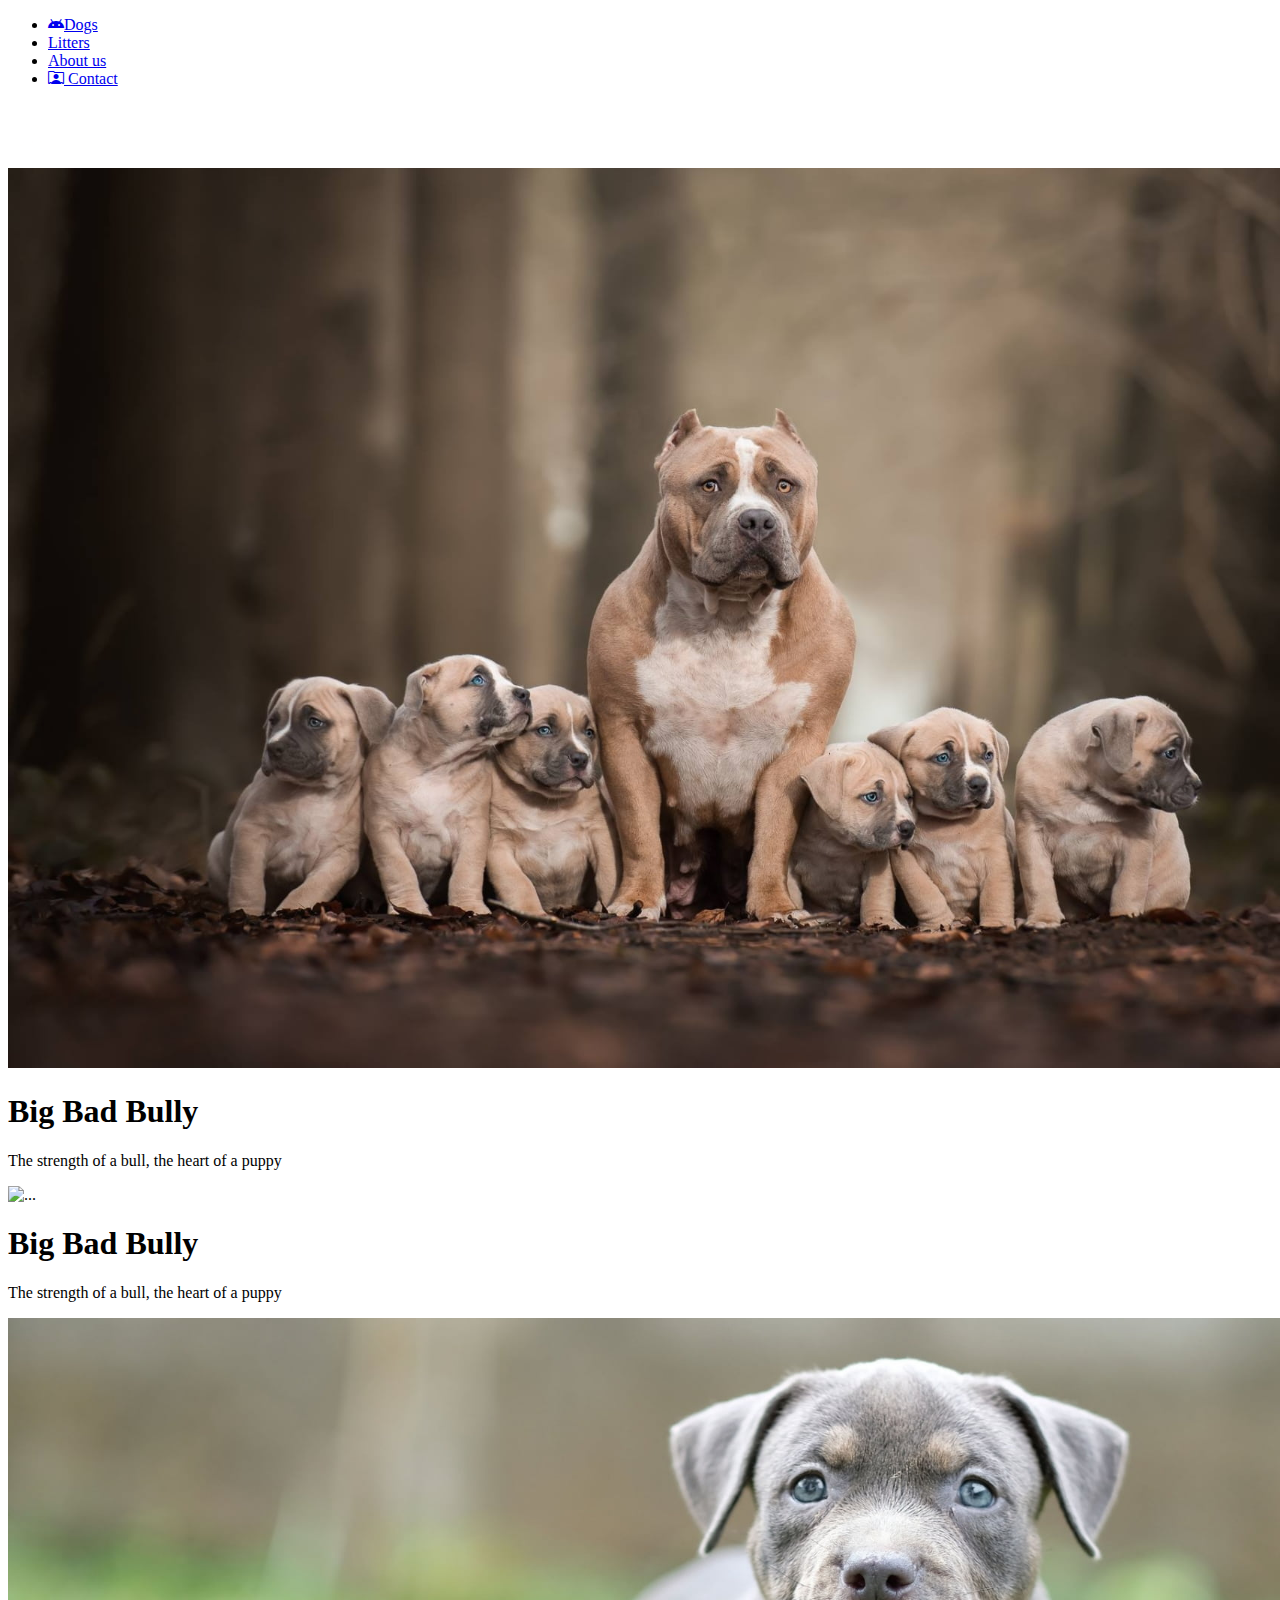
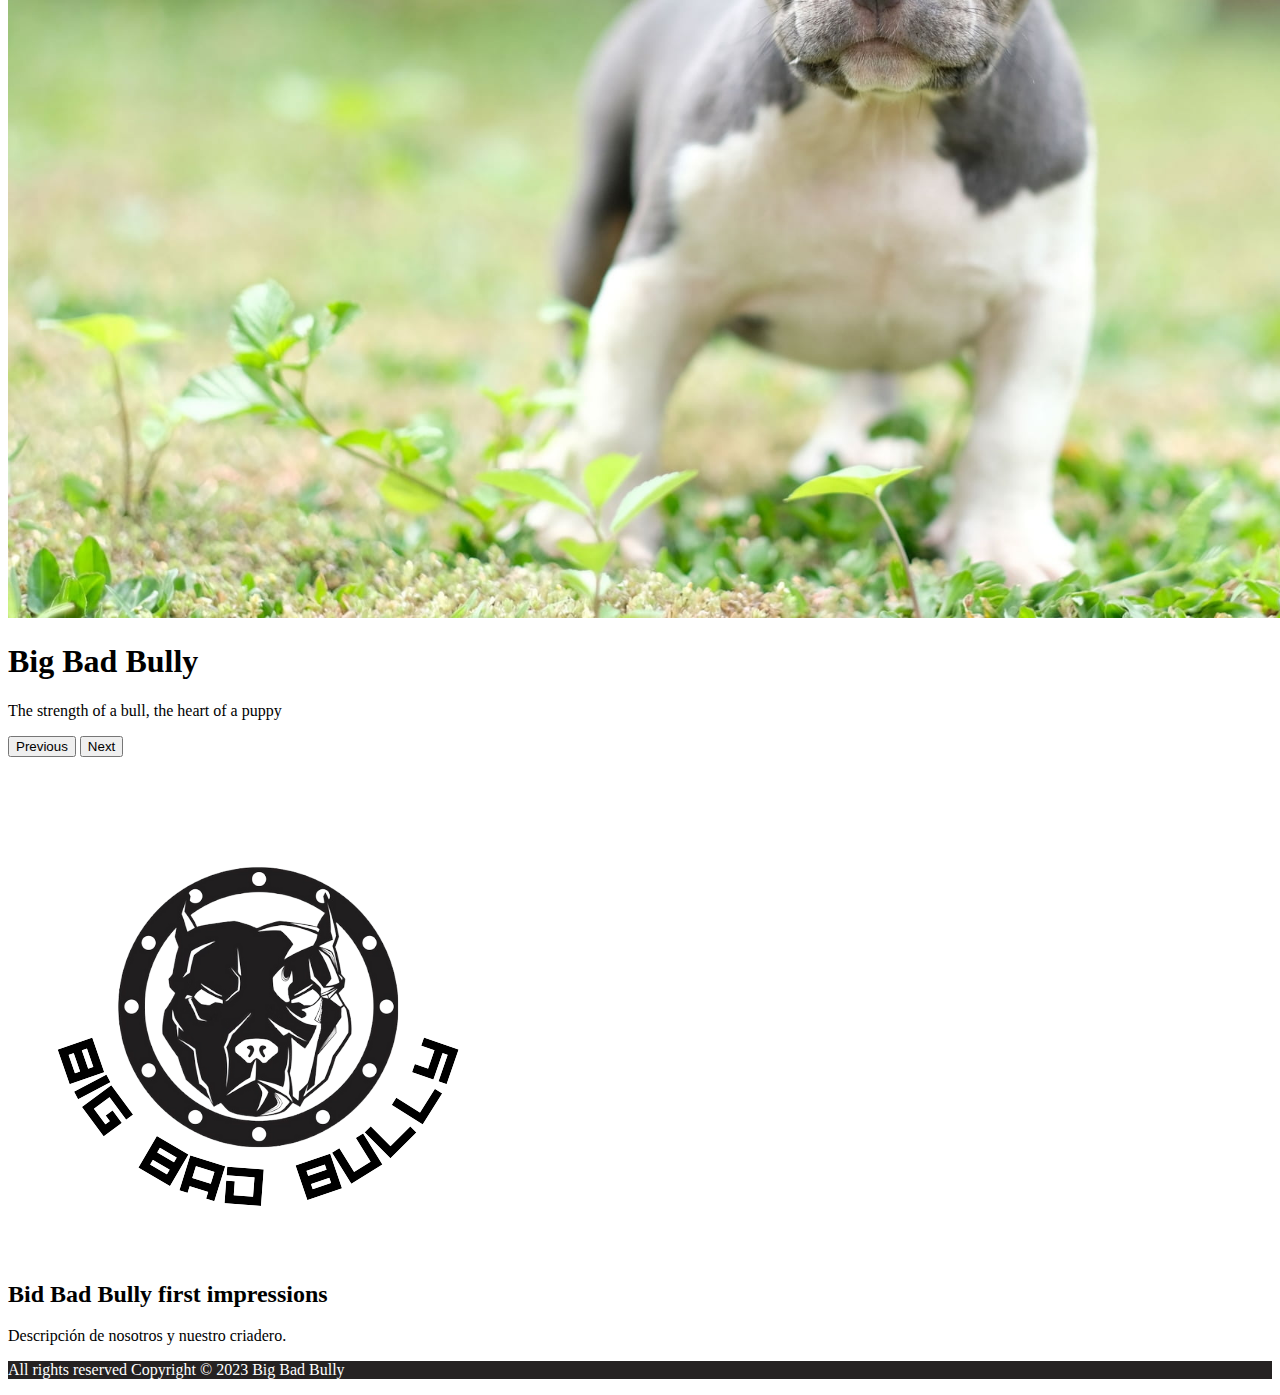
==== index.html @ e58398ff "first commit bigbadbully" ====
<!DOCTYPE html>
<html lang="en">

<head>
  <meta charset="utf-8">
  <meta name="viewport" content="width=device-width, initial-scale=1">
  <title>Big Bad Bully</title>
  <link rel="icon" href="img/favicon/favicon-16x16.png">
  <link href="https://cdn.jsdelivr.net/npm/bootstrap@5.3.0-alpha3/dist/css/bootstrap.min.css" rel="stylesheet"
    integrity="sha384-KK94CHFLLe+nY2dmCWGMq91rCGa5gtU4mk92HdvYe+M/SXH301p5ILy+dN9+nJOZ" crossorigin="anonymous">
  <link rel="stylesheet" href="https://cdn.jsdelivr.net/npm/bootstrap-icons@1.10.5/font/bootstrap-icons.css">
  <link rel="stylesheet" href="css/styles.css">
</head>

<body>
  <header>
    <nav class="navbar bg-dark navbar-expand-lg fixed-top" data-bs-theme="dark">
      <div class="collapse navbar-collapse" id="navbarText">
        <ul class="navbar-nav me-auto mb-2 mb-lg-0">
            <li class="nav-item">
                <a class="nav-link" aria-current="page" href="perros.html"><i
                        class="bi bi-android"></i>Dogs</a>
            </li>
            <li class="nav-item">
                <a class="nav-link" href="litters.html">Litters</a>
            </li>
            <li class="nav-item">
                <a class="nav-link" href="aboutus.html">About us</a>
            </li>
            <li class="nav-item">
                <a class="nav-link" href="contact.html"><i class="bi bi-person-rolodex"></i> Contact</a>
            </li>
        </ul>
        <span class="navbar-text">
            <img src="img/logo/logoblanco.png" class="logo-bbb" alt=""
                style="max-width: 60px; max-height: 60px;">
        </span>
    </div>
    </nav>
    <div id="carouselDogsMain" class="carousel slide carousel-fade mt-5">
      <div class="carousel-inner">
        <div class="carousel-item active">
          <img src="img/peakpx.jpg" class="d-block w-100" alt="" style="max-height:900px">
          <div class="carousel-caption d-none d-md-block">
            <h1>Big Bad Bully</h1>
            <p>The strength of a bull, the heart of a puppy</p>
          </div>
        </div>
        <div class="carousel-item">
          <img src="img/merle de verdad.jpg" class="d-block w-100" alt="..." style="max-height:900px">
          <div class="carousel-caption d-none d-md-block">
            <h1>Big Bad Bully</h1>
            <p>The strength of a bull, the heart of a puppy</p>
          </div>
        </div>
        <div class="carousel-item">
          <img src="img/peakpx (3).jpg" class="d-block w-100" alt="..." style="max-height:900px">
          <div class="carousel-caption d-none d-md-block">
            <h1>Big Bad Bully</h1>
            <p>The strength of a bull, the heart of a puppy</p>
          </div>
        </div>
      </div>
      <button class="carousel-control-prev" type="button" data-bs-target="#carouselDogsMain" data-bs-slide="prev">
        <span class="carousel-control-prev-icon" aria-hidden="true"></span>
        <span class="visually-hidden">Previous</span>
      </button>
      <button class="carousel-control-next" type="button" data-bs-target="#carouselDogsMain" data-bs-slide="next">
        <span class="carousel-control-next-icon" aria-hidden="true"></span>
        <span class="visually-hidden">Next</span>
      </button>
    </div>
  </header>
  <main>
    <section class="nosotros">
      <div class="d-flex align-items-center">
        <div class="flex-shrink-0">
          <img src="img/logo/Logo_para_estudio_de_tatuaje_minimalista_circular_en_tonos_gris_y_blanco.-removebg-preview.png" class="img-fluid" alt="...">
        </div>
        <div class="flex-grow-1 ms-3">
          <h2>Bid Bad Bully first impressions</h2>
          <p>Descripción de nosotros y nuestro criadero.</p>
        </div>
      </div> 
    </section>
  </main>
  <footer>
    <p>All rights reserved Copyright &copy; 2023 Big Bad Bully</p>
  </footer>
  <script src="https://cdn.jsdelivr.net/npm/bootstrap@5.3.0-alpha3/dist/js/bootstrap.bundle.min.js"
    integrity="sha384-ENjdO4Dr2bkBIFxQpeoTz1HIcje39Wm4jDKdf19U8gI4ddQ3GYNS7NTKfAdVQSZe"
    crossorigin="anonymous"></script>
  <script src="https://cdn.jsdelivr.net/npm/@popperjs/core@2.11.7/dist/umd/popper.min.js"
    integrity="sha384-zYPOMqeu1DAVkHiLqWBUTcbYfZ8osu1Nd6Z89ify25QV9guujx43ITvfi12/QExE"
    crossorigin="anonymous"></script>
  <script src="https://cdn.jsdelivr.net/npm/bootstrap@5.3.0-alpha3/dist/js/bootstrap.min.js"
    integrity="sha384-Y4oOpwW3duJdCWv5ly8SCFYWqFDsfob/3GkgExXKV4idmbt98QcxXYs9UoXAB7BZ"
    crossorigin="anonymous"></script>
  <script src="app.js"></script>
</body>

</html>
---- css/styles.css ----
.mt-100px {
    margin-top: 100px;
}

footer{
    background-color: #252222;
    color: white;
}
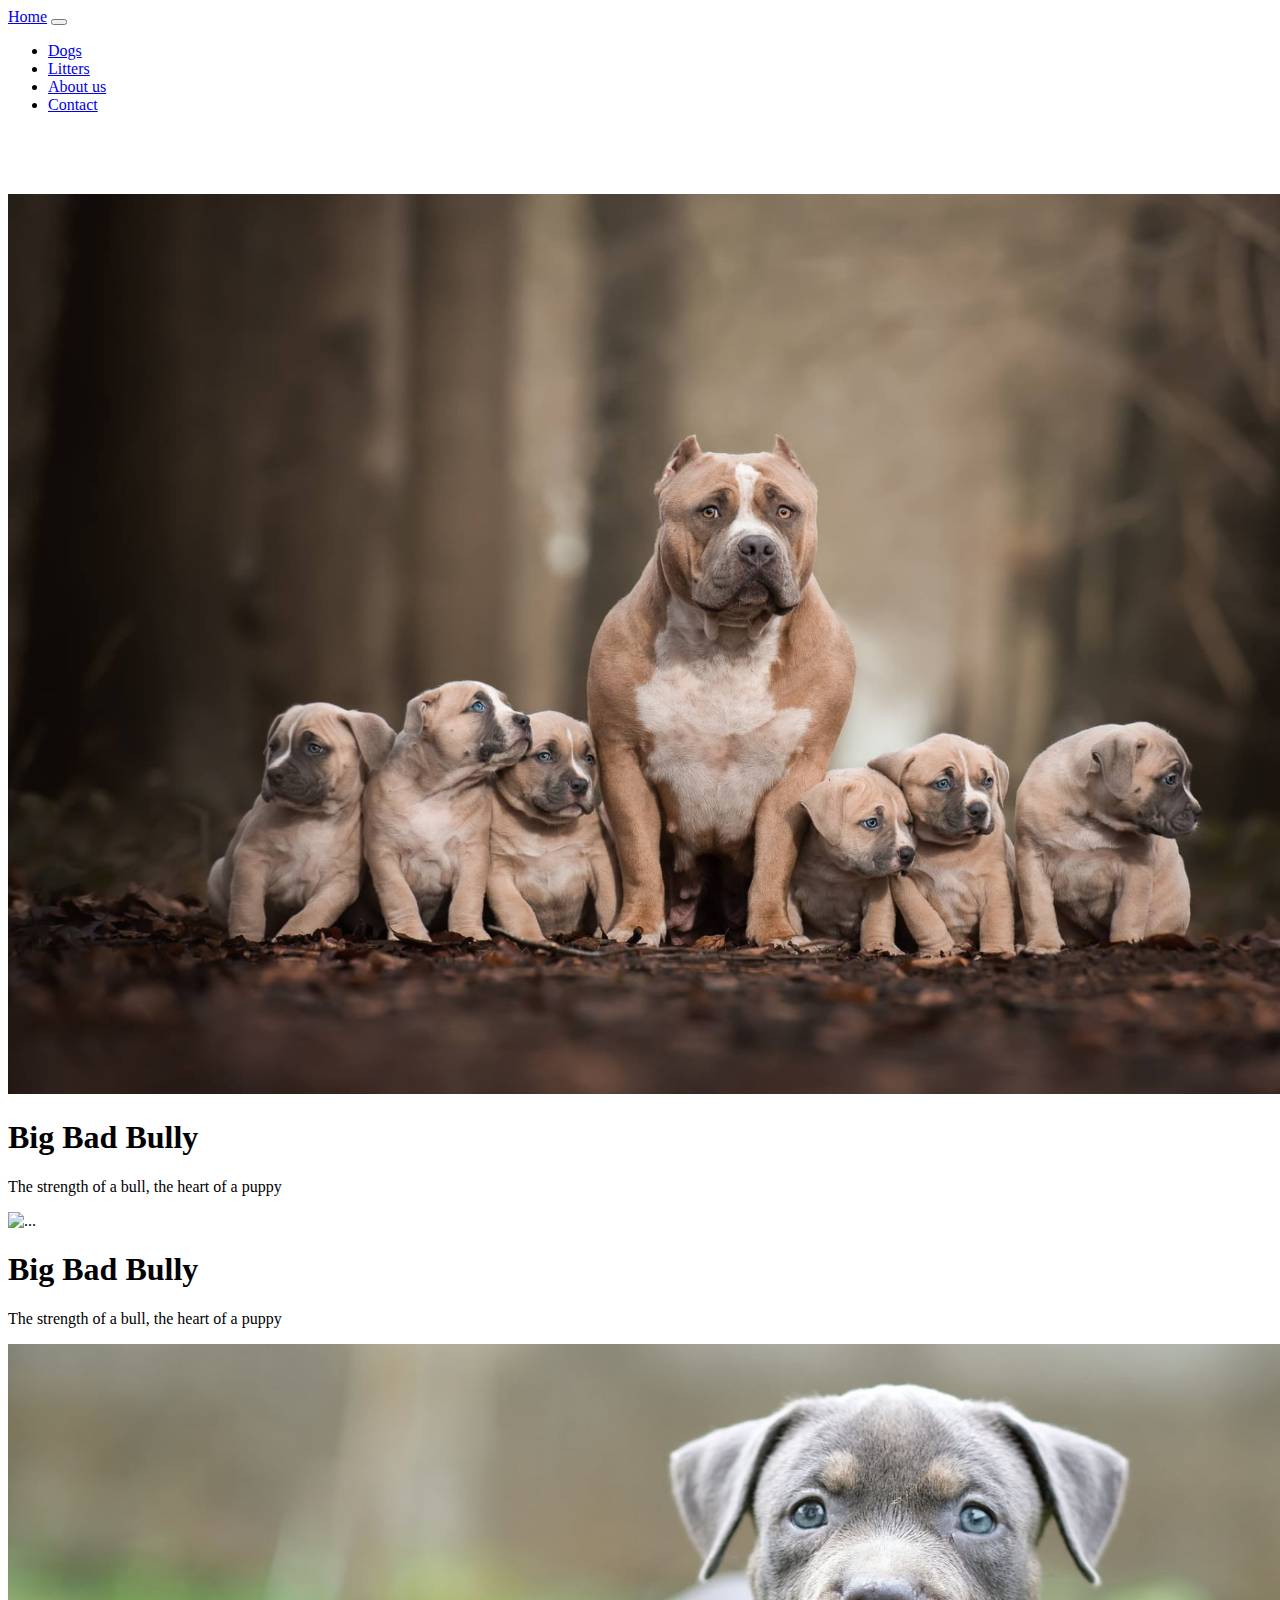
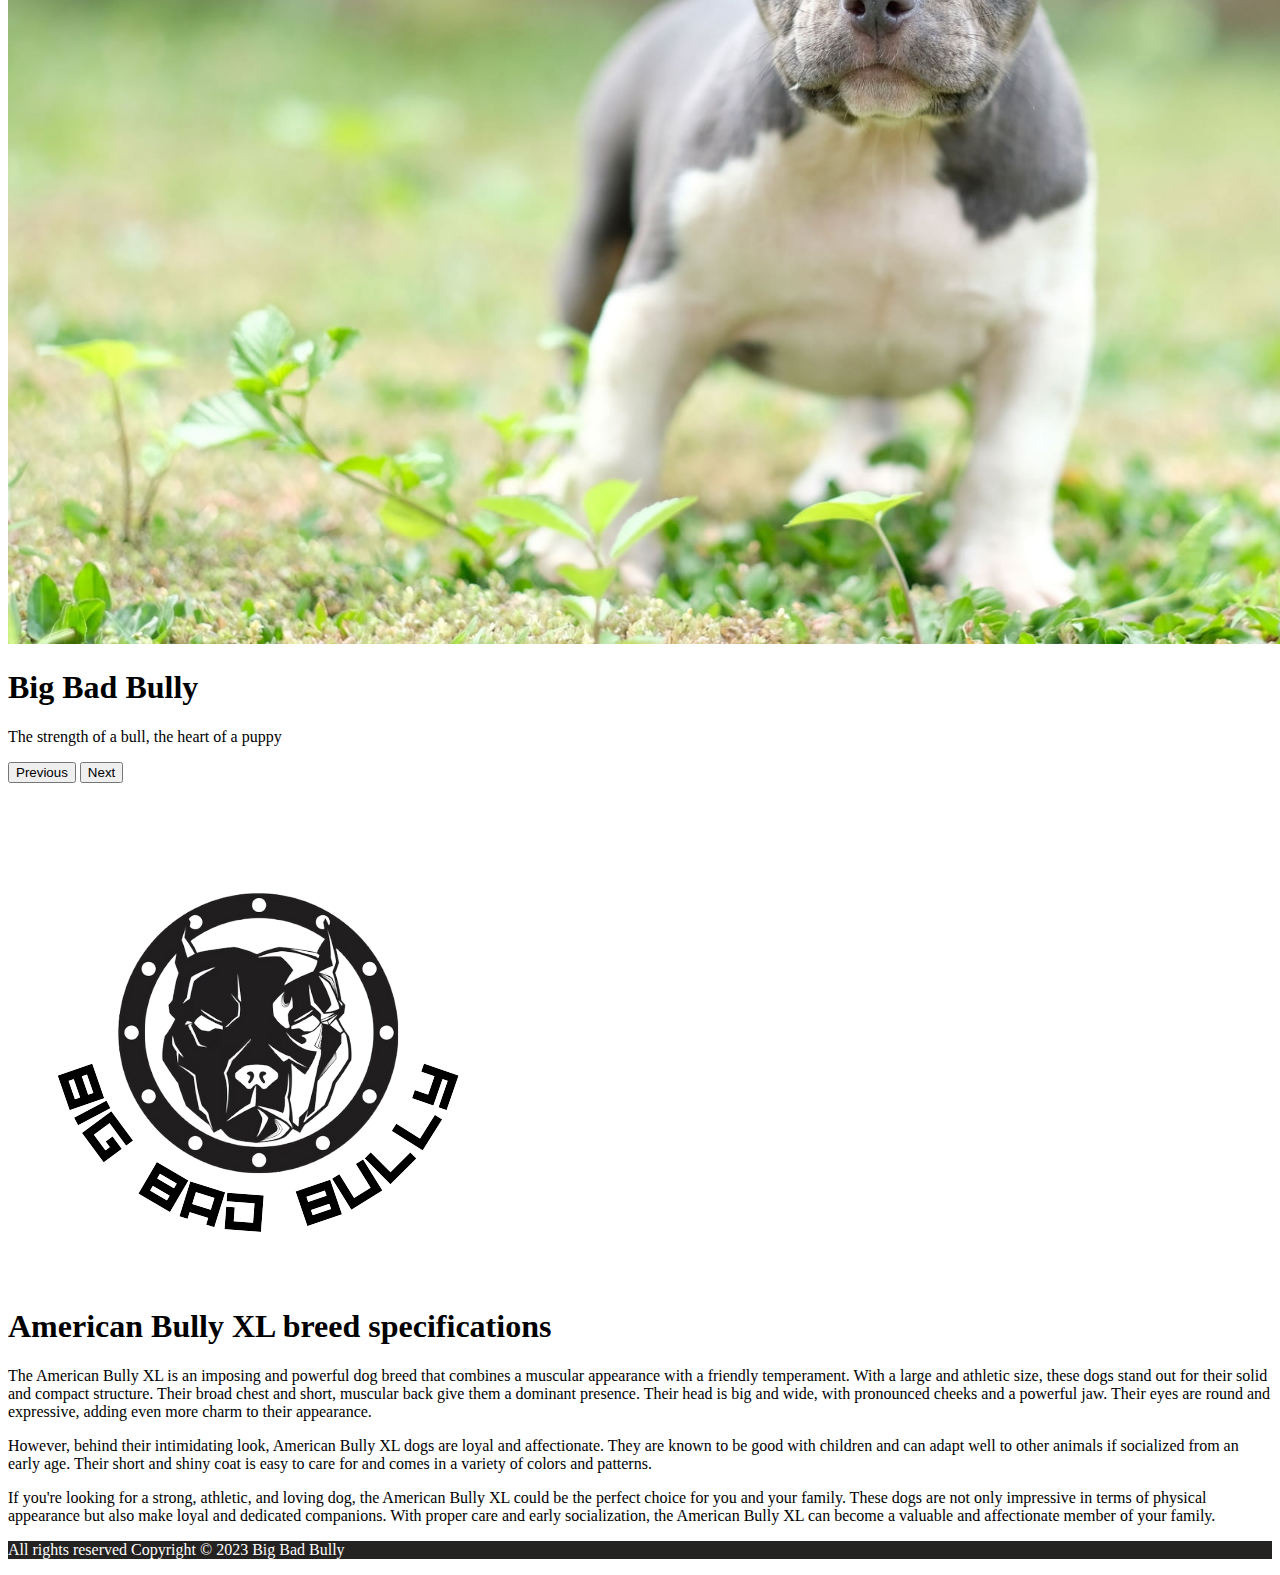
==== commit f9592717: "Actual Commit" ====
--- a/index.html
+++ b/index.html
@@ -15,27 +15,32 @@
 <body>
   <header>
     <nav class="navbar bg-dark navbar-expand-lg fixed-top" data-bs-theme="dark">
-      <div class="collapse navbar-collapse" id="navbarText">
-        <ul class="navbar-nav me-auto mb-2 mb-lg-0">
+      <div class="container-fluid">
+        <a class="navbar-brand" href="index.html">Home</a>
+        <button class="navbar-toggler" type="button" data-bs-toggle="collapse" data-bs-target="#navbarText"
+          aria-controls="navbarText" aria-expanded="false" aria-label="Toggle navigation">
+          <span class="navbar-toggler-icon"></span>
+        </button>
+        <div class="collapse navbar-collapse" id="navbarText">
+          <ul class="navbar-nav me-auto mb-2 mb-lg-0">
             <li class="nav-item">
-                <a class="nav-link" aria-current="page" href="perros.html"><i
-                        class="bi bi-android"></i>Dogs</a>
+              <a class="nav-link" aria-current="page" href="dogs.html">Dogs</a>
             </li>
             <li class="nav-item">
-                <a class="nav-link" href="litters.html">Litters</a>
+              <a class="nav-link" href="litters.html">Litters</a>
             </li>
             <li class="nav-item">
-                <a class="nav-link" href="aboutus.html">About us</a>
+              <a class="nav-link" href="aboutus.html">About us</a>
             </li>
             <li class="nav-item">
-                <a class="nav-link" href="contact.html"><i class="bi bi-person-rolodex"></i> Contact</a>
+              <a class="nav-link" href="contact.html">Contact</a>
             </li>
-        </ul>
-        <span class="navbar-text">
-            <img src="img/logo/logoblanco.png" class="logo-bbb" alt=""
-                style="max-width: 60px; max-height: 60px;">
-        </span>
-    </div>
+          </ul>
+          <span class="navbar-text">
+            <img src="img/logo/logoblanco.png" class="logo-bbb" alt="" style="max-width: 60px; max-height: 60px;">
+          </span>
+        </div>
+      </div>
     </nav>
     <div id="carouselDogsMain" class="carousel slide carousel-fade mt-5">
       <div class="carousel-inner">
@@ -75,13 +80,28 @@
     <section class="nosotros">
       <div class="d-flex align-items-center">
         <div class="flex-shrink-0">
-          <img src="img/logo/Logo_para_estudio_de_tatuaje_minimalista_circular_en_tonos_gris_y_blanco.-removebg-preview.png" class="img-fluid" alt="...">
+          <img
+            src="img/logo/Logo_para_estudio_de_tatuaje_minimalista_circular_en_tonos_gris_y_blanco.-removebg-preview.png"
+            class="img-fluid" alt="...">
         </div>
-        <div class="flex-grow-1 ms-3">
-          <h2>Bid Bad Bully first impressions</h2>
-          <p>Descripción de nosotros y nuestro criadero.</p>
+        <div class="flex-grow-1 ms-3" id="specifications-text">
+          <h1>American Bully XL breed specifications</h1>
+          <p>The American Bully XL is an imposing and powerful dog breed that combines a muscular appearance with a
+            friendly temperament. With a large and athletic size, these dogs stand out for their solid and compact
+            structure. Their broad chest and short, muscular back give them a dominant presence. Their head is big and
+            wide, with pronounced cheeks and a powerful jaw. Their eyes are round and expressive, adding even more charm
+            to their appearance.</p>
+
+          <p>However, behind their intimidating look, American Bully XL dogs are loyal and affectionate. They are known
+            to be good with children and can adapt well to other animals if socialized from an early age. Their short
+            and shiny coat is easy to care for and comes in a variety of colors and patterns.</p>
+
+          <p>If you're looking for a strong, athletic, and loving dog, the American Bully XL could be the perfect choice
+            for you and your family. These dogs are not only impressive in terms of physical appearance but also make
+            loyal and dedicated companions. With proper care and early socialization, the American Bully XL can become a
+            valuable and affectionate member of your family.</p>
         </div>
-      </div> 
+      </div>
     </section>
   </main>
   <footer>
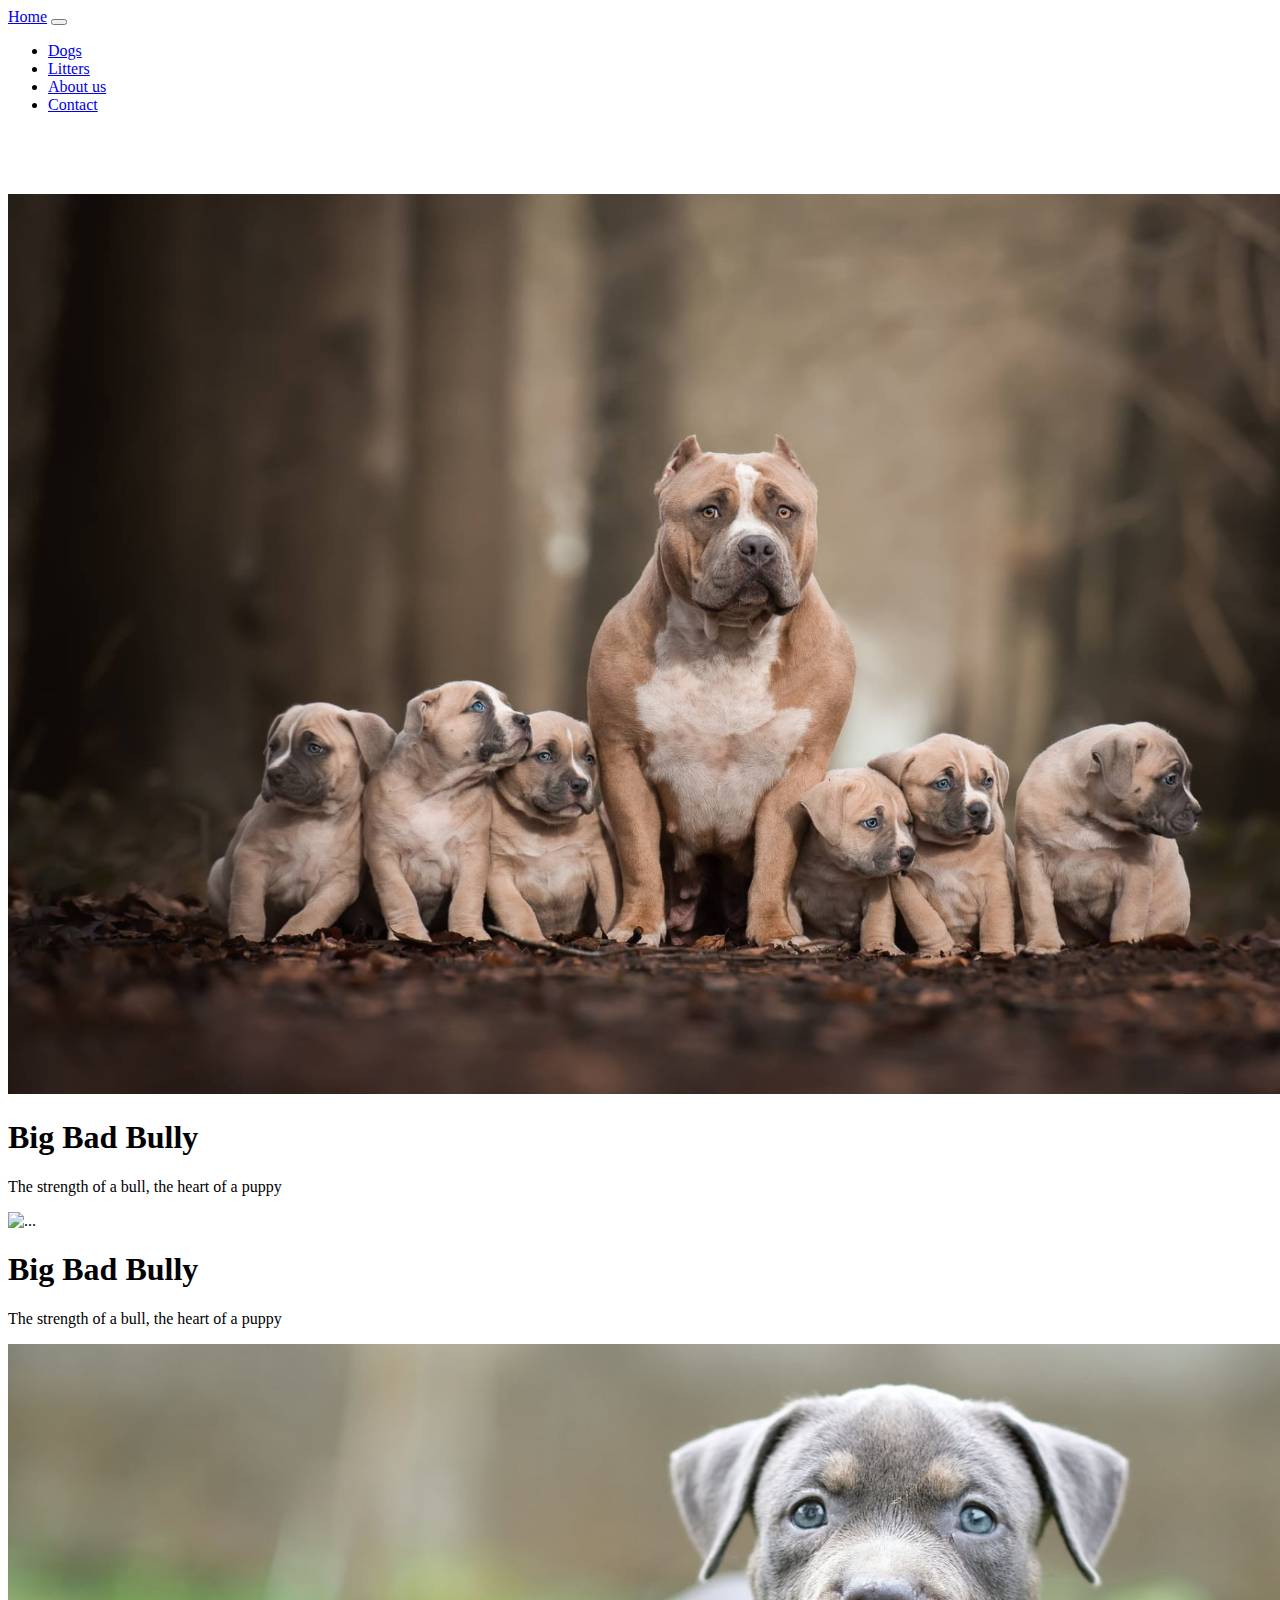
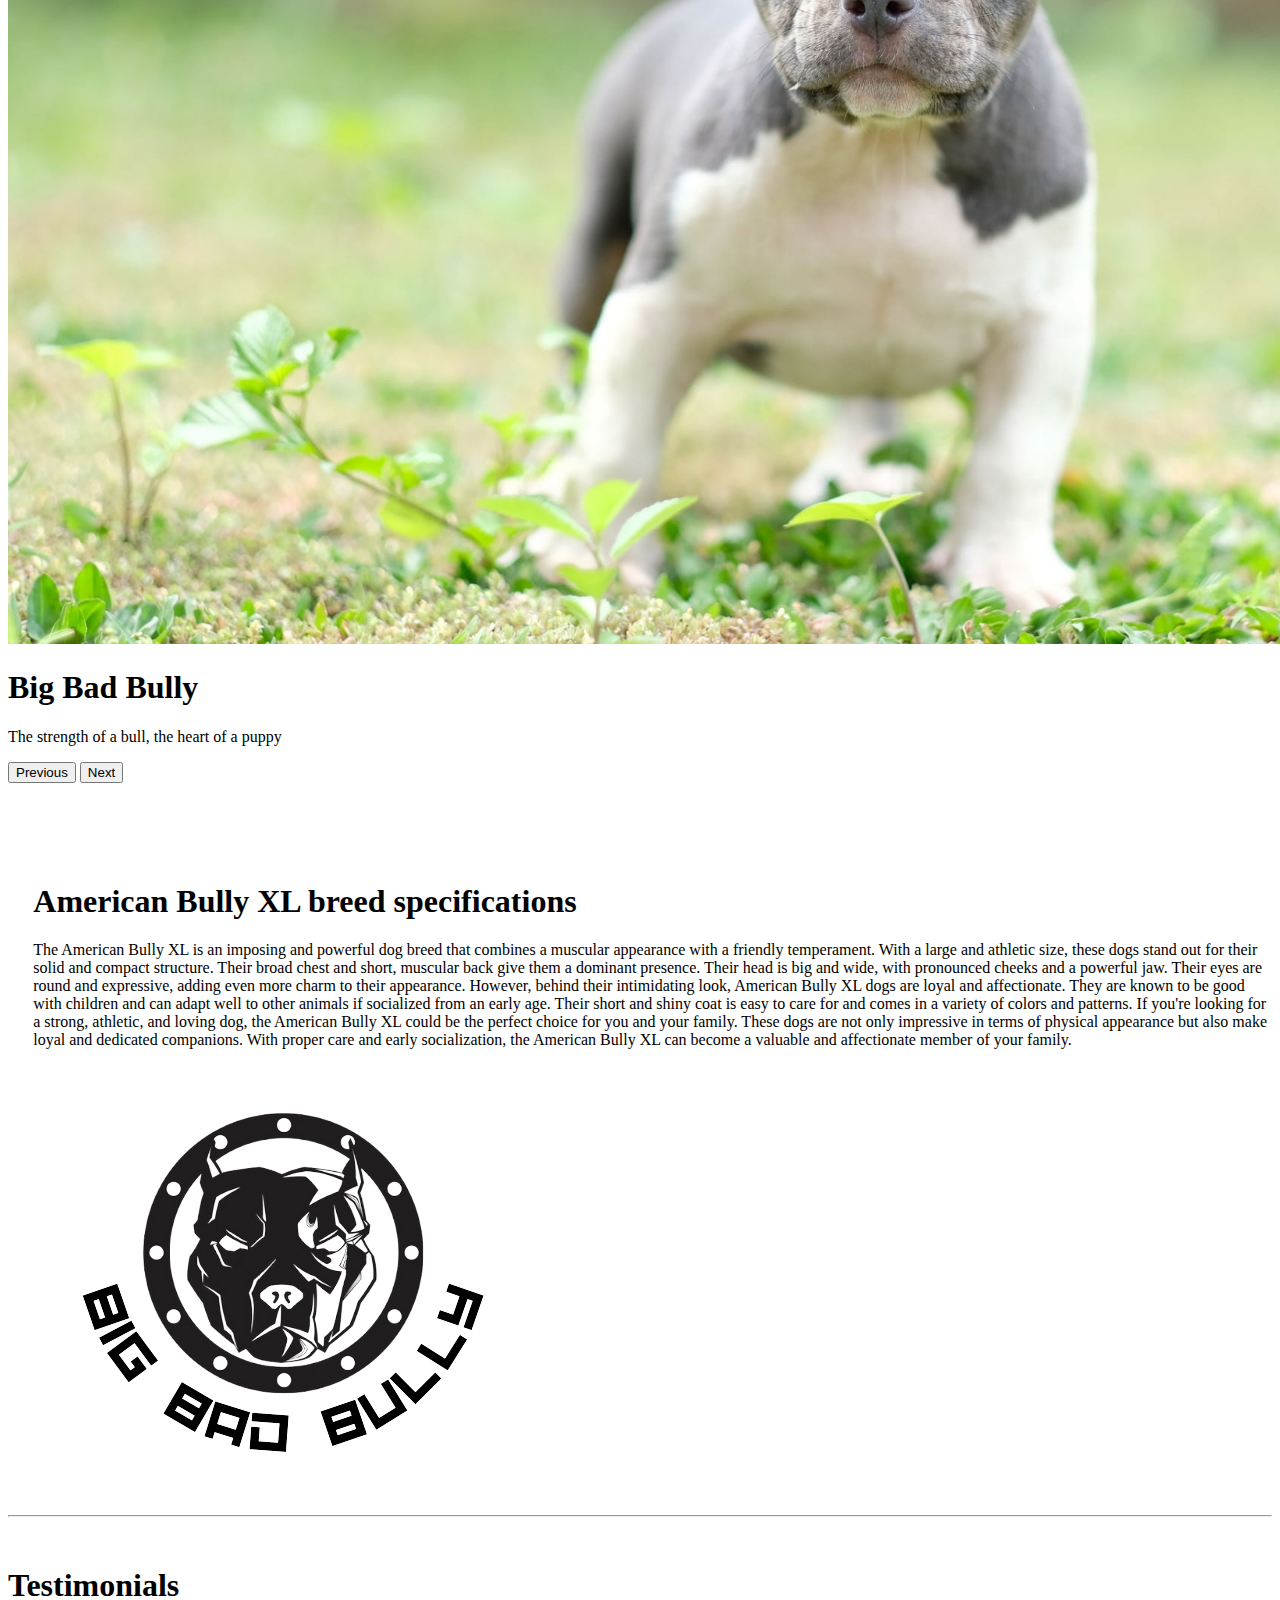
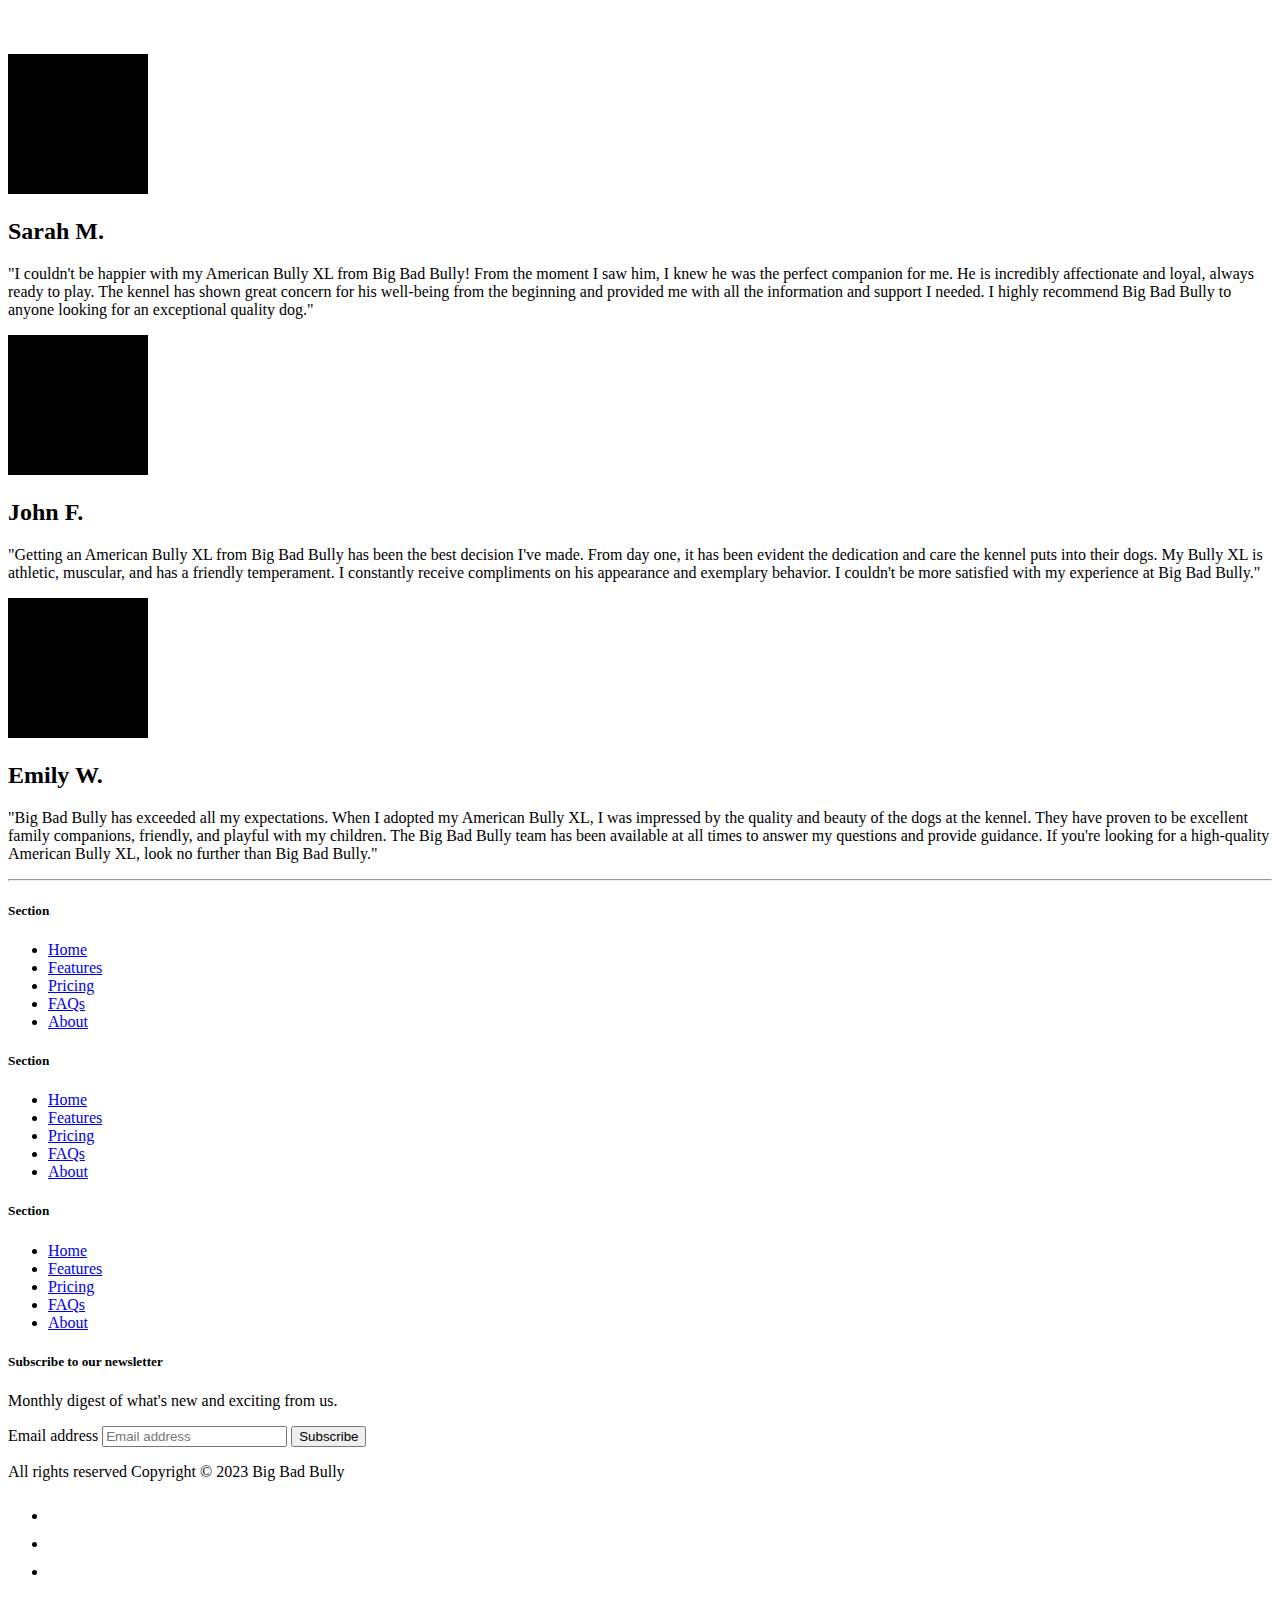
==== commit 52cafd41: "Ârchivos editados 14.06.23" ====
--- a/index.html
+++ b/index.html
@@ -11,9 +11,11 @@
   <link rel="stylesheet" href="https://cdn.jsdelivr.net/npm/bootstrap-icons@1.10.5/font/bootstrap-icons.css">
   <link rel="stylesheet" href="css/styles.css">
 </head>
+<!--Hier fangt mein body an-->
 
 <body>
   <header>
+    <!--Das hier ist den Navbar für die Seite-->
     <nav class="navbar bg-dark navbar-expand-lg fixed-top" data-bs-theme="dark">
       <div class="container-fluid">
         <a class="navbar-brand" href="index.html">Home</a>
@@ -42,6 +44,7 @@
         </div>
       </div>
     </nav>
+    <!-- Hier ist das Container mit den Bilder vom Header / Carousel-->
     <div id="carouselDogsMain" class="carousel slide carousel-fade mt-5">
       <div class="carousel-inner">
         <div class="carousel-item active">
@@ -66,6 +69,7 @@
           </div>
         </div>
       </div>
+      <!--Hier sind die option zum vorwärst und rückwärst klicken mit dem Carousel-->
       <button class="carousel-control-prev" type="button" data-bs-target="#carouselDogsMain" data-bs-slide="prev">
         <span class="carousel-control-prev-icon" aria-hidden="true"></span>
         <span class="visually-hidden">Previous</span>
@@ -77,36 +81,146 @@
     </div>
   </header>
   <main>
-    <section class="nosotros">
-      <div class="d-flex align-items-center">
-        <div class="flex-shrink-0">
-          <img
+    <!--Das Hier ist die Section mit einem Text und das Logo der Webseite-->
+    <div class="row featurette text-index">
+      <div class="col-md-7">
+        <h1 class="featurette-heading fw-normal lh-1">American Bully XL breed <span class="text-body-secondary">specifications</span></h1>
+        <p class="lead">The American Bully XL is an imposing and powerful dog breed that combines a muscular appearance with a
+          friendly temperament. With a large and athletic size, these dogs stand out for their solid and compact
+          structure. Their broad chest and short, muscular back give them a dominant presence. Their head is big and
+          wide, with pronounced cheeks and a powerful jaw. Their eyes are round and expressive, adding even more charm
+          to their appearance.
+
+        However, behind their intimidating look, American Bully XL dogs are loyal and affectionate. They are known
+          to be good with children and can adapt well to other animals if socialized from an early age. Their short
+          and shiny coat is easy to care for and comes in a variety of colors and patterns.
+
+        If you're looking for a strong, athletic, and loving dog, the American Bully XL could be the perfect choice
+          for you and your family. These dogs are not only impressive in terms of physical appearance but also make
+          loyal and dedicated companions. With proper care and early socialization, the American Bully XL can become a
+          valuable and affectionate member of your family.
+      </div>
+      <div class="col-md-5 logo-bully">
+        <img
             src="img/logo/Logo_para_estudio_de_tatuaje_minimalista_circular_en_tonos_gris_y_blanco.-removebg-preview.png"
             class="img-fluid" alt="...">
-        </div>
-        <div class="flex-grow-1 ms-3" id="specifications-text">
-          <h1>American Bully XL breed specifications</h1>
-          <p>The American Bully XL is an imposing and powerful dog breed that combines a muscular appearance with a
-            friendly temperament. With a large and athletic size, these dogs stand out for their solid and compact
-            structure. Their broad chest and short, muscular back give them a dominant presence. Their head is big and
-            wide, with pronounced cheeks and a powerful jaw. Their eyes are round and expressive, adding even more charm
-            to their appearance.</p>
-
-          <p>However, behind their intimidating look, American Bully XL dogs are loyal and affectionate. They are known
-            to be good with children and can adapt well to other animals if socialized from an early age. Their short
-            and shiny coat is easy to care for and comes in a variety of colors and patterns.</p>
-
-          <p>If you're looking for a strong, athletic, and loving dog, the American Bully XL could be the perfect choice
-            for you and your family. These dogs are not only impressive in terms of physical appearance but also make
-            loyal and dedicated companions. With proper care and early socialization, the American Bully XL can become a
-            valuable and affectionate member of your family.</p>
-        </div>
-      </div>
-    </section>
+      </div>
+    </div>
+    <hr>
+    <div class="container marketing">
+      <h1 class="testimonials">Testimonials</h1>
+      <div class="row">
+        <div class="col-lg-4">
+          <svg class="bd-placeholder-img rounded-circle" width="140" height="140" xmlns="http://www.w3.org/2000/svg"
+            role="img" aria-label="Placeholder" preserveAspectRatio="xMidYMid slice" focusable="false">
+            <title>Placeholder</title>
+            <rect width="100%" height="100%" fill="var(--bs-secondary-color)" />
+          </svg>
+          <h2 class="fw-normal">Sarah M.</h2>
+          <p>"I couldn't be happier with my American Bully XL from Big Bad Bully! From the moment I saw him, I knew he
+            was the perfect companion for me. He is incredibly affectionate and loyal, always ready to play. The kennel
+            has shown great concern for his well-being from the beginning and provided me with all the information and
+            support I needed. I highly recommend Big Bad Bully to anyone looking for an exceptional quality dog."</p>
+        </div><!-- /.col-lg-4 -->
+        <div class="col-lg-4">
+          <svg class="bd-placeholder-img rounded-circle" width="140" height="140" xmlns="http://www.w3.org/2000/svg"
+            role="img" aria-label="Placeholder" preserveAspectRatio="xMidYMid slice" focusable="false">
+            <title>Placeholder</title>
+            <rect width="100%" height="100%" fill="var(--bs-secondary-color)" />
+          </svg>
+          <h2 class="fw-normal">John F.</h2>
+          <p>"Getting an American Bully XL from Big Bad Bully has been the best decision I've made. From day one, it has
+            been evident the dedication and care the kennel puts into their dogs. My Bully XL is athletic, muscular, and
+            has a friendly temperament. I constantly receive compliments on his appearance and exemplary behavior. I
+            couldn't be more satisfied with my experience at Big Bad Bully."
+          </p>
+        </div><!-- /.col-lg-4 -->
+        <div class="col-lg-4">
+          <svg class="bd-placeholder-img rounded-circle" width="140" height="140" xmlns="http://www.w3.org/2000/svg"
+            role="img" aria-label="Placeholder" preserveAspectRatio="xMidYMid slice" focusable="false">
+            <title>Placeholder</title>
+            <rect width="100%" height="100%" fill="var(--bs-secondary-color)" />
+          </svg>
+          <h2 class="fw-normal">Emily W.</h2>
+          <p>"Big Bad Bully has exceeded all my expectations. When I adopted my American Bully XL, I was impressed by
+            the quality and beauty of the dogs at the kennel. They have proven to be excellent family companions,
+            friendly, and playful with my children. The Big Bad Bully team has been available at all times to answer my
+            questions and provide guidance. If you're looking for a high-quality American Bully XL, look no further than
+            Big Bad Bully."</p>
+        </div><!-- /.col-lg-4 -->
+      </div>
   </main>
-  <footer>
-    <p>All rights reserved Copyright &copy; 2023 Big Bad Bully</p>
-  </footer>
+  <!--Hier ist der Footer von der Seite-->
+  <hr>
+  <div class="b-example-divider"></div>
+
+
+  <div class="container">
+    <footer class="py-5">
+      <div class="row">
+        <div class="col-6 col-md-2 mb-3">
+          <h5>Section</h5>
+          <ul class="nav flex-column">
+            <li class="nav-item mb-2"><a href="#" class="nav-link p-0 text-body-secondary">Home</a></li>
+            <li class="nav-item mb-2"><a href="#" class="nav-link p-0 text-body-secondary">Features</a></li>
+            <li class="nav-item mb-2"><a href="#" class="nav-link p-0 text-body-secondary">Pricing</a></li>
+            <li class="nav-item mb-2"><a href="#" class="nav-link p-0 text-body-secondary">FAQs</a></li>
+            <li class="nav-item mb-2"><a href="#" class="nav-link p-0 text-body-secondary">About</a></li>
+          </ul>
+        </div>
+
+        <div class="col-6 col-md-2 mb-3">
+          <h5>Section</h5>
+          <ul class="nav flex-column">
+            <li class="nav-item mb-2"><a href="#" class="nav-link p-0 text-body-secondary">Home</a></li>
+            <li class="nav-item mb-2"><a href="#" class="nav-link p-0 text-body-secondary">Features</a></li>
+            <li class="nav-item mb-2"><a href="#" class="nav-link p-0 text-body-secondary">Pricing</a></li>
+            <li class="nav-item mb-2"><a href="#" class="nav-link p-0 text-body-secondary">FAQs</a></li>
+            <li class="nav-item mb-2"><a href="#" class="nav-link p-0 text-body-secondary">About</a></li>
+          </ul>
+        </div>
+
+        <div class="col-6 col-md-2 mb-3">
+          <h5>Section</h5>
+          <ul class="nav flex-column">
+            <li class="nav-item mb-2"><a href="#" class="nav-link p-0 text-body-secondary">Home</a></li>
+            <li class="nav-item mb-2"><a href="#" class="nav-link p-0 text-body-secondary">Features</a></li>
+            <li class="nav-item mb-2"><a href="#" class="nav-link p-0 text-body-secondary">Pricing</a></li>
+            <li class="nav-item mb-2"><a href="#" class="nav-link p-0 text-body-secondary">FAQs</a></li>
+            <li class="nav-item mb-2"><a href="#" class="nav-link p-0 text-body-secondary">About</a></li>
+          </ul>
+        </div>
+
+        <div class="col-md-5 offset-md-1 mb-3">
+          <form>
+            <h5>Subscribe to our newsletter</h5>
+            <p>Monthly digest of what's new and exciting from us.</p>
+            <div class="d-flex flex-column flex-sm-row w-100 gap-2">
+              <label for="newsletter1" class="visually-hidden">Email address</label>
+              <input id="newsletter1" type="text" class="form-control" placeholder="Email address">
+              <button class="btn btn-primary" type="button">Subscribe</button>
+            </div>
+          </form>
+        </div>
+      </div>
+
+      <div class="d-flex flex-column flex-sm-row justify-content-between py-4 my-4 border-top">
+        <p>All rights reserved Copyright &copy; 2023 Big Bad Bully</p>
+        <ul class="list-unstyled d-flex">
+          <li class="ms-3"><a class="link-body-emphasis" href="#"><svg class="bi" width="24" height="24">
+                <use xlink:href="#twitter" />
+              </svg></a></li>
+          <li class="ms-3"><a class="link-body-emphasis" href="#"><svg class="bi" width="24" height="24">
+                <use xlink:href="#instagram" />
+              </svg></a></li>
+          <li class="ms-3"><a class="link-body-emphasis" href="#"><svg class="bi" width="24" height="24">
+                <use xlink:href="#facebook" />
+              </svg></a></li>
+        </ul>
+      </div>
+    </footer>
+  </div>
+  <!--Das Hier ist der JavaScript-->
   <script src="https://cdn.jsdelivr.net/npm/bootstrap@5.3.0-alpha3/dist/js/bootstrap.bundle.min.js"
     integrity="sha384-ENjdO4Dr2bkBIFxQpeoTz1HIcje39Wm4jDKdf19U8gI4ddQ3GYNS7NTKfAdVQSZe"
     crossorigin="anonymous"></script>
@@ -117,6 +231,8 @@
     integrity="sha384-Y4oOpwW3duJdCWv5ly8SCFYWqFDsfob/3GkgExXKV4idmbt98QcxXYs9UoXAB7BZ"
     crossorigin="anonymous"></script>
   <script src="app.js"></script>
+  <!--Ende JavaScript-->
 </body>
+<!--Hier endet mein body-->
 
 </html>--- a/css/styles.css
+++ b/css/styles.css
@@ -2,7 +2,20 @@
     margin-top: 100px;
 }
 
-footer{
-    background-color: #252222;
-    color: white;
+.logo-bully {
+    margin-top: -5%;
+
+}
+
+.text-index {
+    margin-top: 100px;
+    margin-left: 2%;
+}
+
+.marketing {
+    margin-top: 50px;
+}
+
+.testimonials {
+    margin-bottom: 50px;
 }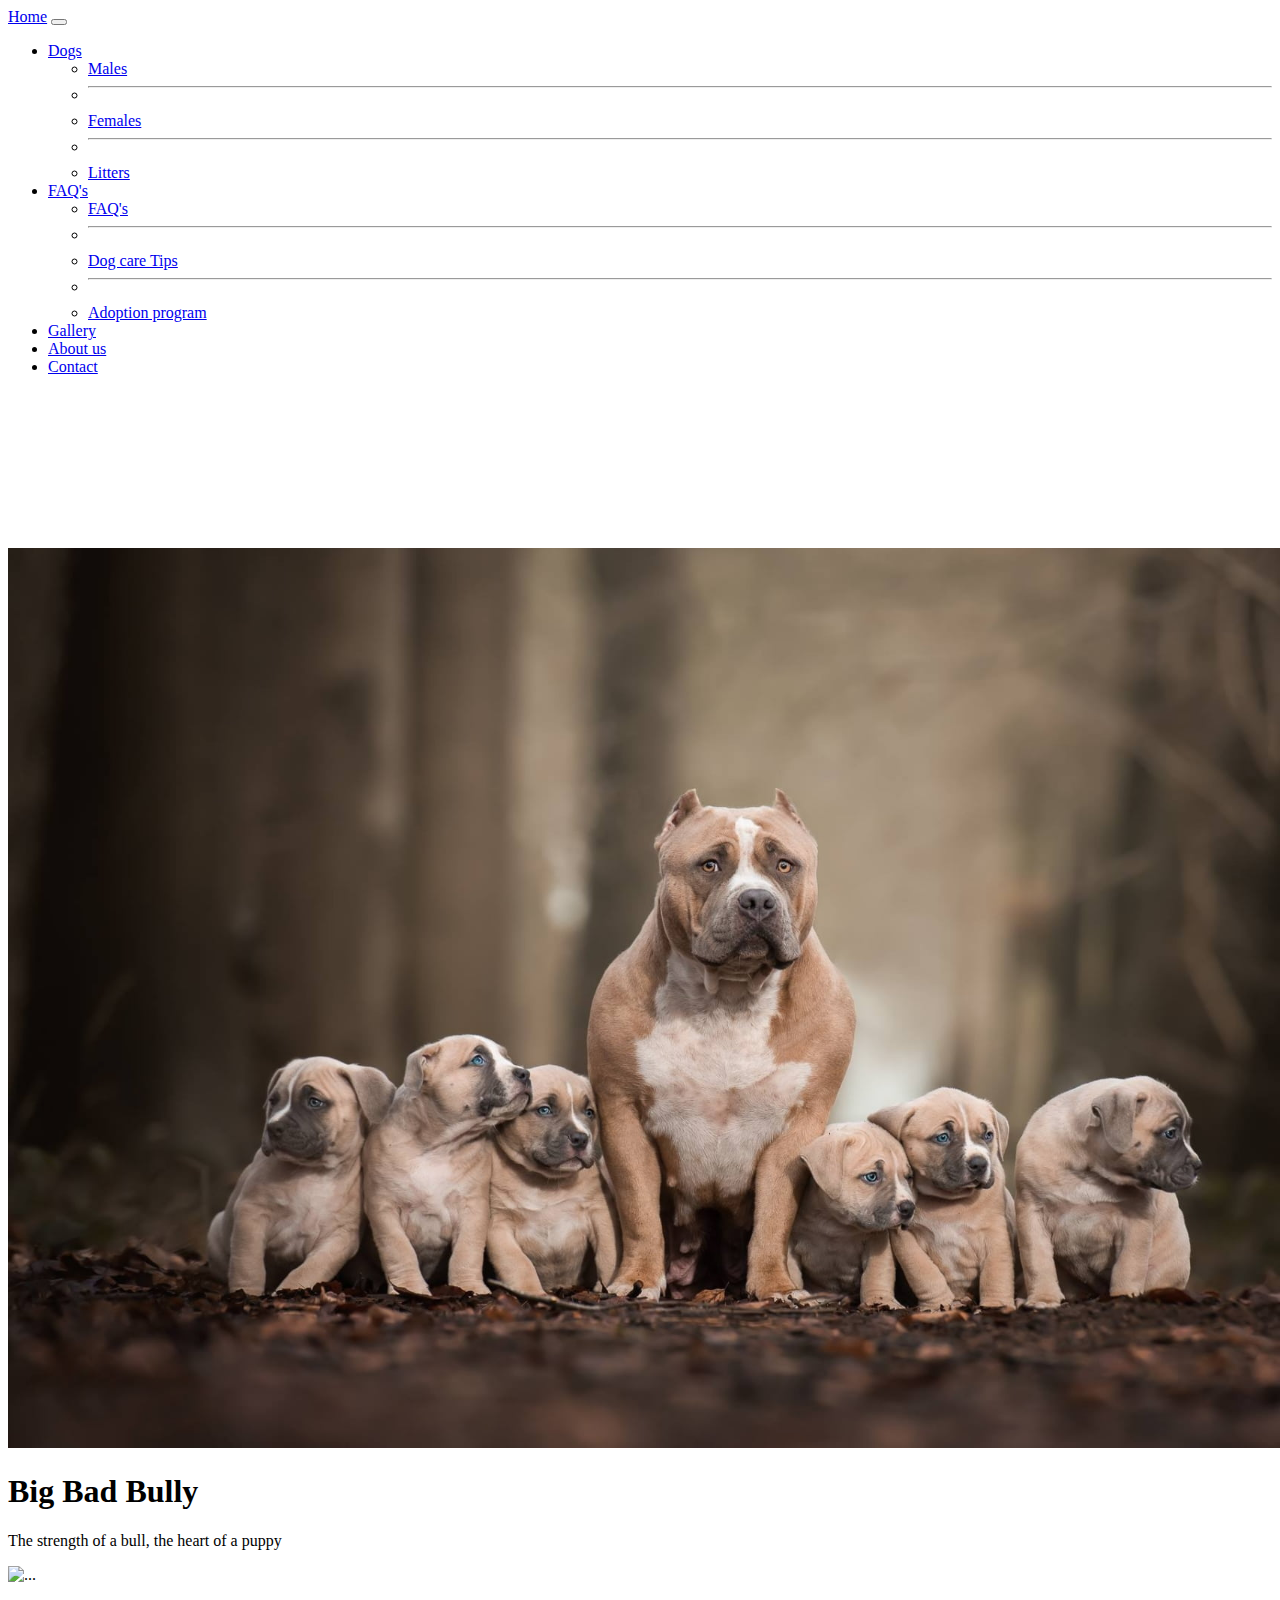
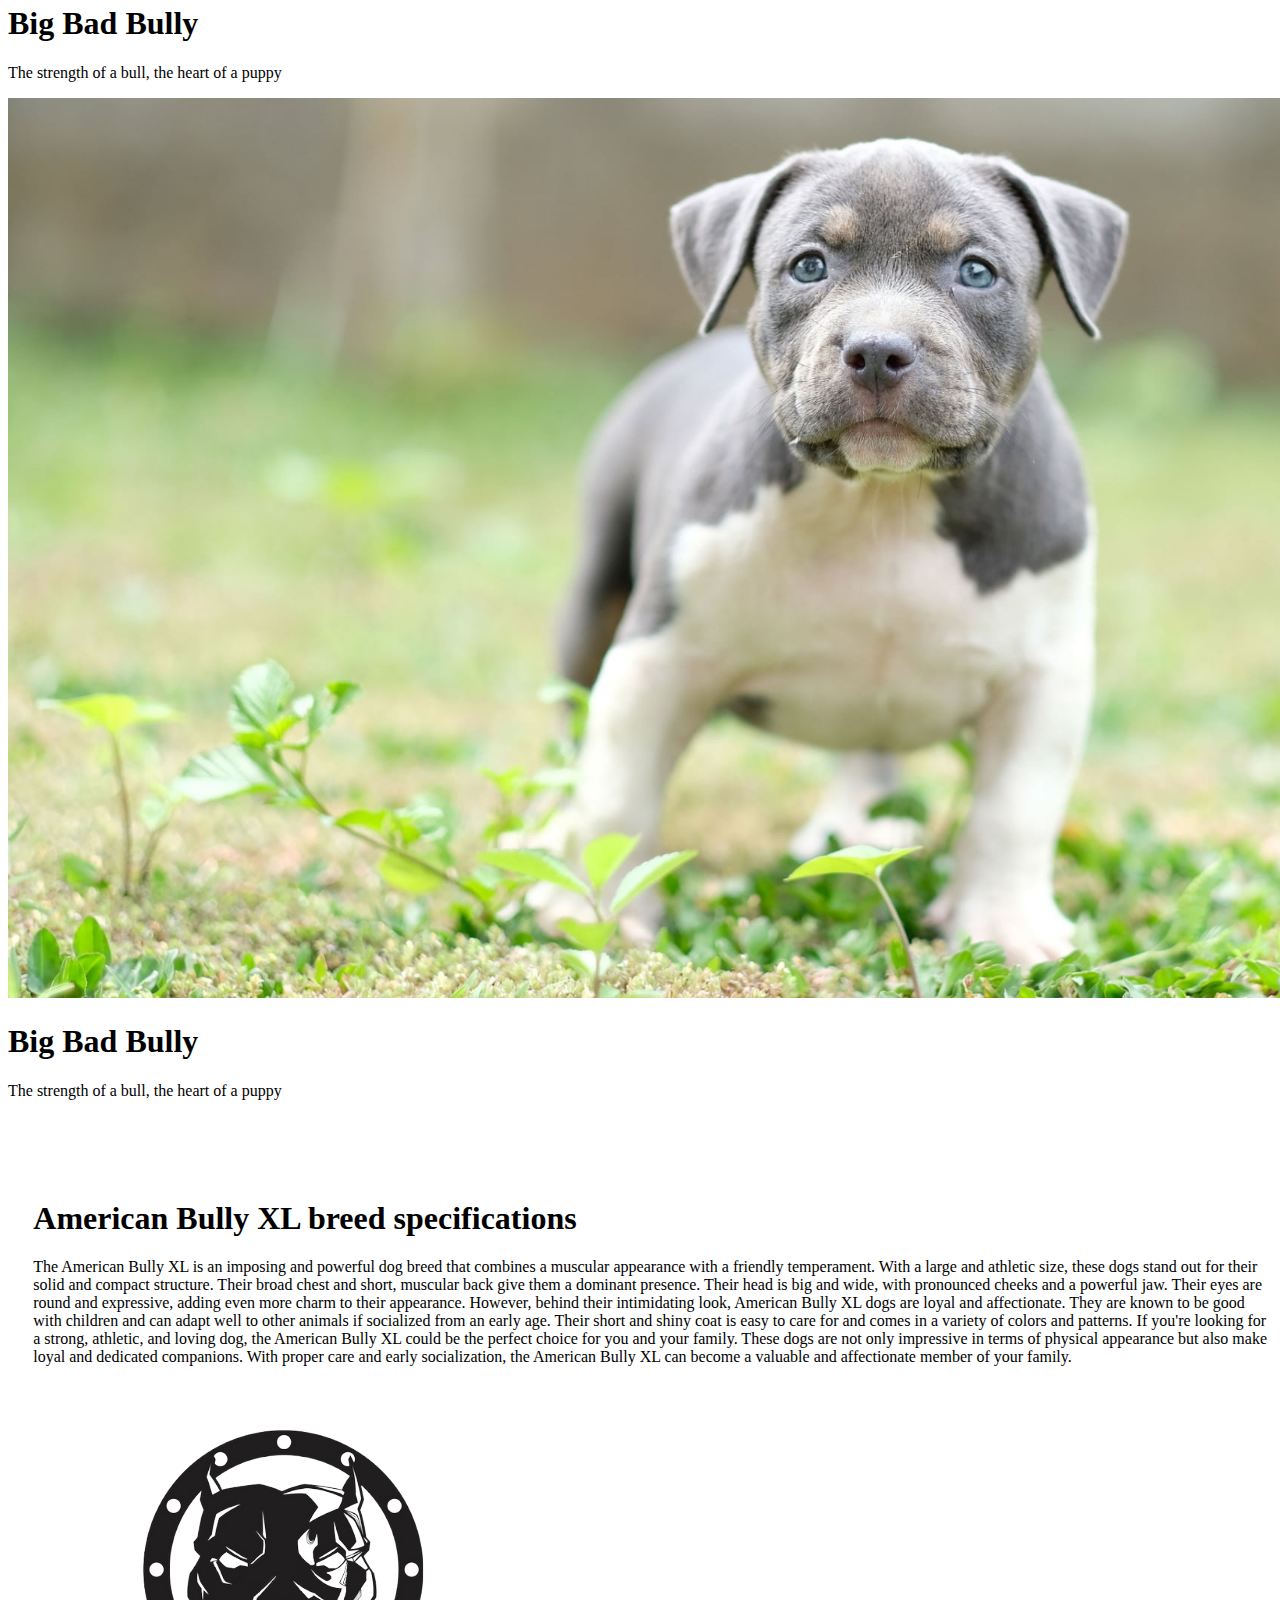
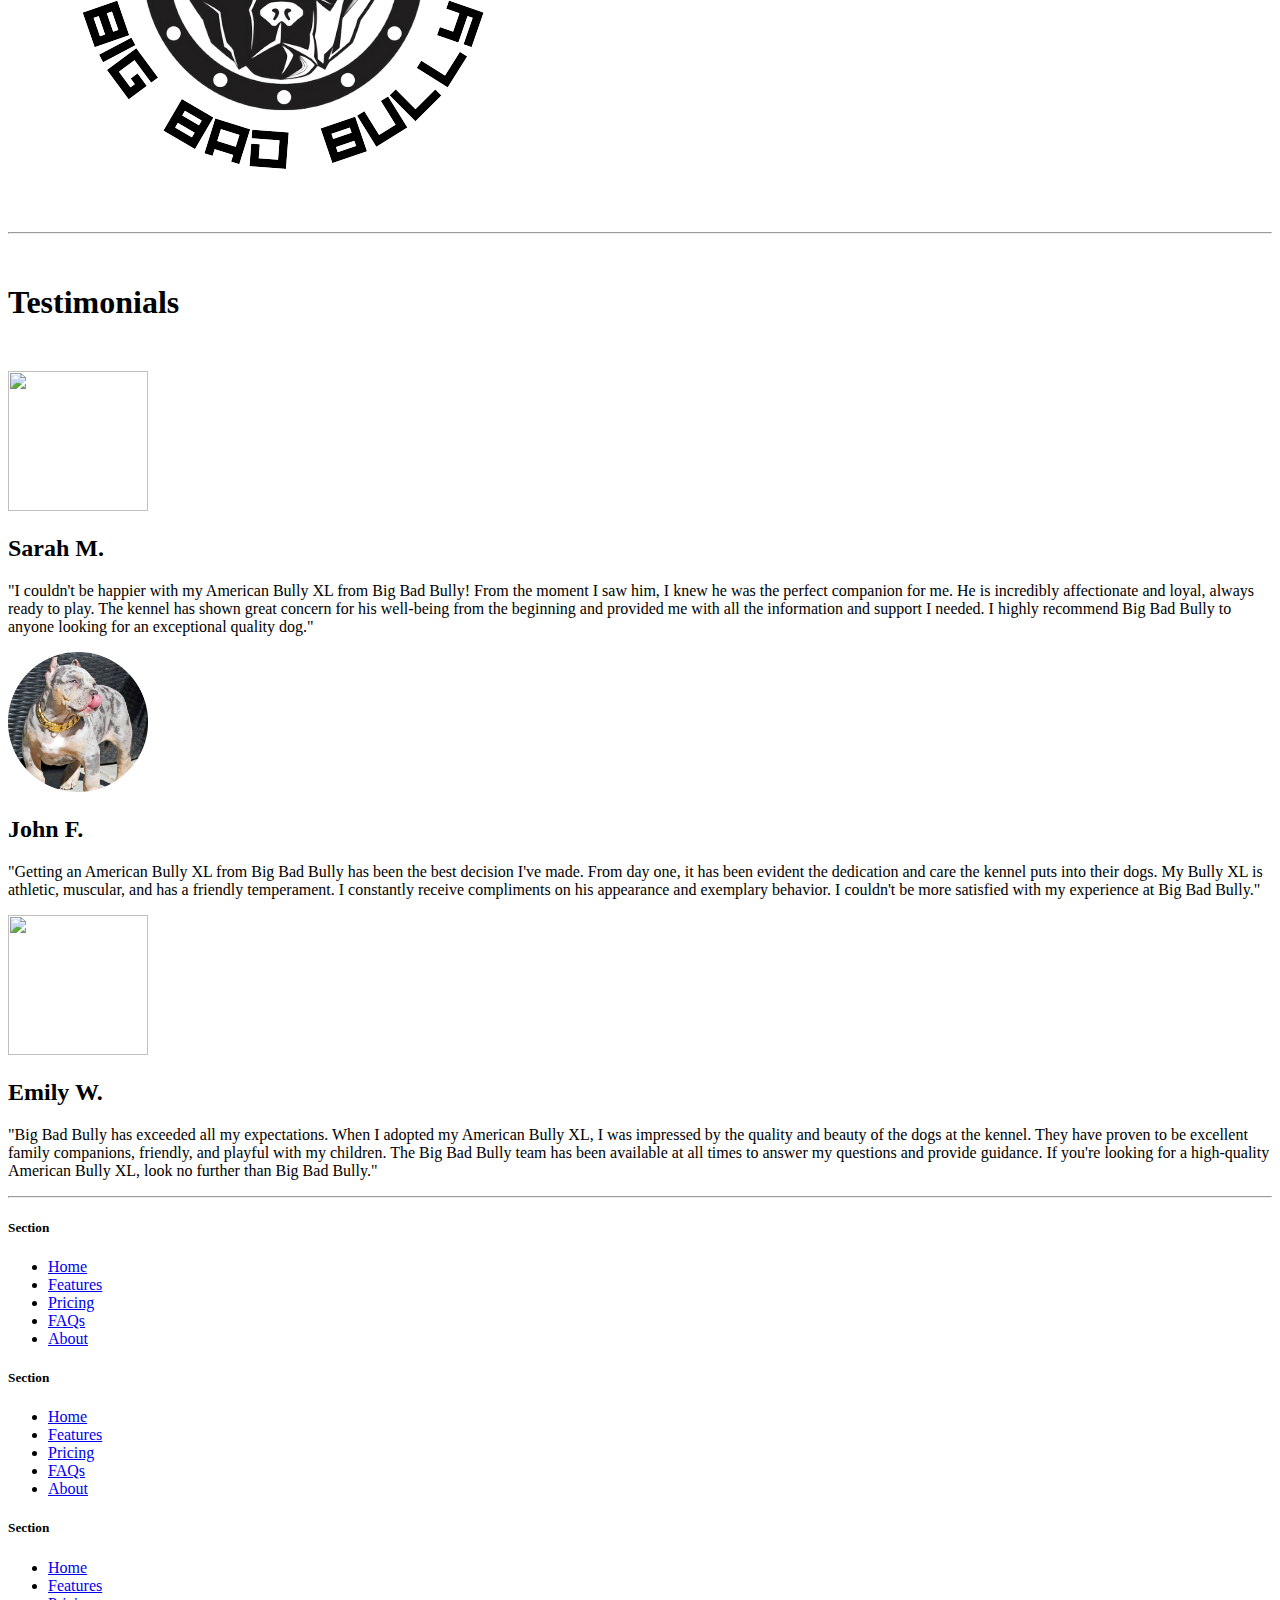
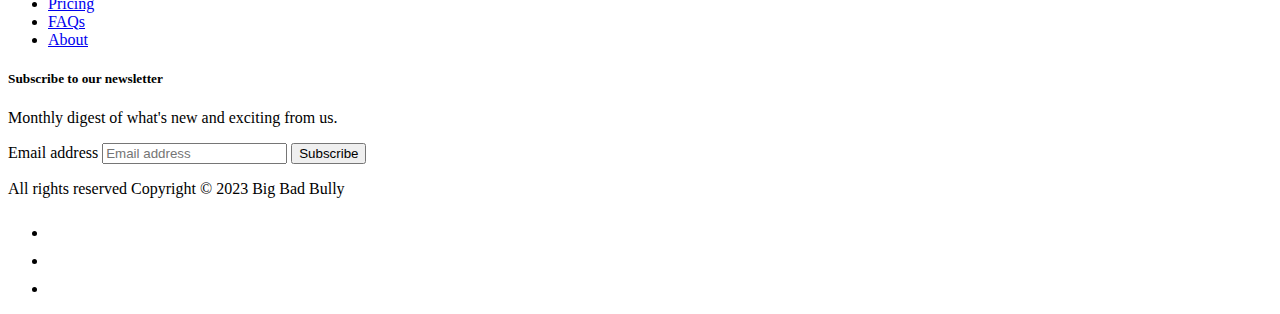
==== commit d1bccef1: "litter & other sections" ====
--- a/index.html
+++ b/index.html
@@ -11,25 +11,56 @@
   <link rel="stylesheet" href="https://cdn.jsdelivr.net/npm/bootstrap-icons@1.10.5/font/bootstrap-icons.css">
   <link rel="stylesheet" href="css/styles.css">
 </head>
-<!--Hier fangt mein body an-->
+<!--Hier fängt mein body an-->
 
 <body>
   <header>
     <!--Das hier ist den Navbar für die Seite-->
     <nav class="navbar bg-dark navbar-expand-lg fixed-top" data-bs-theme="dark">
       <div class="container-fluid">
-        <a class="navbar-brand" href="index.html">Home</a>
+        <a class="navbar-brand" href="#">Home</a>
         <button class="navbar-toggler" type="button" data-bs-toggle="collapse" data-bs-target="#navbarText"
           aria-controls="navbarText" aria-expanded="false" aria-label="Toggle navigation">
           <span class="navbar-toggler-icon"></span>
         </button>
         <div class="collapse navbar-collapse" id="navbarText">
           <ul class="navbar-nav me-auto mb-2 mb-lg-0">
+            <li class="nav-item dropdown">
+              <a class="nav-link dropdown-toggle" href="#" role="button" data-bs-toggle="dropdown"
+                aria-expanded="false">
+                Dogs
+              </a>
+              <ul class="dropdown-menu">
+                <li><a class="dropdown-item" href="dogs-male.html">Males</a></li>
+                <li>
+                  <hr class="dropdown-divider">
+                </li>
+                <li><a class="dropdown-item" href="dogs-female.html">Females</a></li>
+                <li>
+                  <hr class="dropdown-divider">
+                </li>
+                <li><a class="dropdown-item" href="dogs-litters.html">Litters</a></li>
+              </ul>
+            </li>
+            <li class="nav-item dropdown">
+              <a class="nav-link dropdown-toggle" href="#" role="button" data-bs-toggle="dropdown"
+                aria-expanded="false">
+                FAQ's
+              </a>
+              <ul class="dropdown-menu">
+                <li><a class="dropdown-item" href="faq.html">FAQ's</a></li>
+                <li>
+                  <hr class="dropdown-divider">
+                </li>
+                <li><a class="dropdown-item" href="dogs-care.html">Dog care Tips</a></li>
+                <li>
+                  <hr class="dropdown-divider">
+                </li>
+                <li><a class="dropdown-item" href="adoption-program.html">Adoption program</a></li>
+              </ul>
+            </li>
             <li class="nav-item">
-              <a class="nav-link" aria-current="page" href="dogs.html">Dogs</a>
-            </li>
-            <li class="nav-item">
-              <a class="nav-link" href="litters.html">Litters</a>
+              <a class="nav-link" href="gallery.html">Gallery</a>
             </li>
             <li class="nav-item">
               <a class="nav-link" href="aboutus.html">About us</a>
@@ -45,32 +76,33 @@
       </div>
     </nav>
     <!-- Hier ist das Container mit den Bilder vom Header / Carousel-->
-    <div id="carouselDogsMain" class="carousel slide carousel-fade mt-5">
+    <div id="carouselDogsMain" class="carousel slide" data-bs-ride="carousel">
       <div class="carousel-inner">
         <div class="carousel-item active">
-          <img src="img/peakpx.jpg" class="d-block w-100" alt="" style="max-height:900px">
+          <img src="img/dogs/peakpx.jpg" class="d-block w-100" alt="" style="max-height:900px">
           <div class="carousel-caption d-none d-md-block">
             <h1>Big Bad Bully</h1>
             <p>The strength of a bull, the heart of a puppy</p>
           </div>
         </div>
         <div class="carousel-item">
-          <img src="img/merle de verdad.jpg" class="d-block w-100" alt="..." style="max-height:900px">
+          <img src="img/dogs/merle-de-verdad.jpg" class="d-block w-100" alt="..." style="max-height:900px">
           <div class="carousel-caption d-none d-md-block">
             <h1>Big Bad Bully</h1>
             <p>The strength of a bull, the heart of a puppy</p>
           </div>
         </div>
         <div class="carousel-item">
-          <img src="img/peakpx (3).jpg" class="d-block w-100" alt="..." style="max-height:900px">
+          <img src="img/dogs/peakpx-3.jpg" class="d-block w-100" alt="..." style="max-height:900px">
           <div class="carousel-caption d-none d-md-block">
             <h1>Big Bad Bully</h1>
             <p>The strength of a bull, the heart of a puppy</p>
           </div>
         </div>
       </div>
+    </div>
       <!--Hier sind die option zum vorwärst und rückwärst klicken mit dem Carousel-->
-      <button class="carousel-control-prev" type="button" data-bs-target="#carouselDogsMain" data-bs-slide="prev">
+    <!--  <button class="carousel-control-prev" type="button" data-bs-target="#carouselDogsMain" data-bs-slide="prev">
         <span class="carousel-control-prev-icon" aria-hidden="true"></span>
         <span class="visually-hidden">Previous</span>
       </button>
@@ -78,7 +110,7 @@
         <span class="carousel-control-next-icon" aria-hidden="true"></span>
         <span class="visually-hidden">Next</span>
       </button>
-    </div>
+    </div>-->
   </header>
   <main>
     <!--Das Hier ist die Section mit einem Text und das Logo der Webseite-->
@@ -111,11 +143,9 @@
       <h1 class="testimonials">Testimonials</h1>
       <div class="row">
         <div class="col-lg-4">
-          <svg class="bd-placeholder-img rounded-circle" width="140" height="140" xmlns="http://www.w3.org/2000/svg"
-            role="img" aria-label="Placeholder" preserveAspectRatio="xMidYMid slice" focusable="false">
-            <title>Placeholder</title>
-            <rect width="100%" height="100%" fill="var(--bs-secondary-color)" />
-          </svg>
+          <img src="img/testimonials/puppy-blanco.png" alt="" width="140" height="140" class="bd-placeholder-img rounded-circle">
+            <rect width="100%" height="100%" fill="var(--bs-secondary-color)" ></rect>
+        
           <h2 class="fw-normal">Sarah M.</h2>
           <p>"I couldn't be happier with my American Bully XL from Big Bad Bully! From the moment I saw him, I knew he
             was the perfect companion for me. He is incredibly affectionate and loyal, always ready to play. The kennel
@@ -123,11 +153,10 @@
             support I needed. I highly recommend Big Bad Bully to anyone looking for an exceptional quality dog."</p>
         </div><!-- /.col-lg-4 -->
         <div class="col-lg-4">
-          <svg class="bd-placeholder-img rounded-circle" width="140" height="140" xmlns="http://www.w3.org/2000/svg"
-            role="img" aria-label="Placeholder" preserveAspectRatio="xMidYMid slice" focusable="false">
+          <img src="img/testimonials/Gabos-Pitbull.png" alt="" width="140" height="140" class="bd-placeholder-img rounded-circle">
             <title>Placeholder</title>
             <rect width="100%" height="100%" fill="var(--bs-secondary-color)" />
-          </svg>
+          
           <h2 class="fw-normal">John F.</h2>
           <p>"Getting an American Bully XL from Big Bad Bully has been the best decision I've made. From day one, it has
             been evident the dedication and care the kennel puts into their dogs. My Bully XL is athletic, muscular, and
@@ -136,11 +165,10 @@
           </p>
         </div><!-- /.col-lg-4 -->
         <div class="col-lg-4">
-          <svg class="bd-placeholder-img rounded-circle" width="140" height="140" xmlns="http://www.w3.org/2000/svg"
-            role="img" aria-label="Placeholder" preserveAspectRatio="xMidYMid slice" focusable="false">
+          <img src="img/testimonials/cachorro-2.png" alt="" width="140" height="140" class="bd-placeholder-img rounded-circle">
             <title>Placeholder</title>
             <rect width="100%" height="100%" fill="var(--bs-secondary-color)" />
-          </svg>
+          
           <h2 class="fw-normal">Emily W.</h2>
           <p>"Big Bad Bully has exceeded all my expectations. When I adopted my American Bully XL, I was impressed by
             the quality and beauty of the dogs at the kennel. They have proven to be excellent family companions,
@@ -148,7 +176,8 @@
             questions and provide guidance. If you're looking for a high-quality American Bully XL, look no further than
             Big Bad Bully."</p>
         </div><!-- /.col-lg-4 -->
-      </div>
+      </div><!-- //.row -->
+      </div><!-- //.marketing -->
   </main>
   <!--Hier ist der Footer von der Seite-->
   <hr>
@@ -221,16 +250,12 @@
     </footer>
   </div>
   <!--Das Hier ist der JavaScript-->
-  <script src="https://cdn.jsdelivr.net/npm/bootstrap@5.3.0-alpha3/dist/js/bootstrap.bundle.min.js"
-    integrity="sha384-ENjdO4Dr2bkBIFxQpeoTz1HIcje39Wm4jDKdf19U8gI4ddQ3GYNS7NTKfAdVQSZe"
-    crossorigin="anonymous"></script>
   <script src="https://cdn.jsdelivr.net/npm/@popperjs/core@2.11.7/dist/umd/popper.min.js"
-    integrity="sha384-zYPOMqeu1DAVkHiLqWBUTcbYfZ8osu1Nd6Z89ify25QV9guujx43ITvfi12/QExE"
-    crossorigin="anonymous"></script>
-  <script src="https://cdn.jsdelivr.net/npm/bootstrap@5.3.0-alpha3/dist/js/bootstrap.min.js"
-    integrity="sha384-Y4oOpwW3duJdCWv5ly8SCFYWqFDsfob/3GkgExXKV4idmbt98QcxXYs9UoXAB7BZ"
-    crossorigin="anonymous"></script>
-  <script src="app.js"></script>
+  integrity="sha384-zYPOMqeu1DAVkHiLqWBUTcbYfZ8osu1Nd6Z89ify25QV9guujx43ITvfi12/QExE"
+  crossorigin="anonymous"></script>
+<script src="https://cdn.jsdelivr.net/npm/bootstrap@5.3.0-alpha3/dist/js/bootstrap.min.js"
+  integrity="sha384-Y4oOpwW3duJdCWv5ly8SCFYWqFDsfob/3GkgExXKV4idmbt98QcxXYs9UoXAB7BZ"
+  crossorigin="anonymous"></script>
   <!--Ende JavaScript-->
 </body>
 <!--Hier endet mein body-->
--- a/css/styles.css
+++ b/css/styles.css
@@ -18,4 +18,50 @@
 
 .testimonials {
     margin-bottom: 50px;
+}
+
+.img-males{
+    max-width: 42ex;
+}
+
+#gallery .col-lg-4{
+    margin: 0 !important;
+    padding: 25px;
+}
+
+#gallery img{
+    width: 100%;
+    height: 300px;
+}
+
+#gallery img:hover{
+    border: 5px solid #f7f7f7;
+}
+
+#litters .col-lg-4{
+    margin: 0 !important;
+    padding: 25px;
+}
+
+#litters img{
+    width: 100%;
+    height: 300px;
+}
+
+#litters img:hover{
+    border: 5px solid #f7f7f7;
+}
+
+@media only screen and (min-width: 576px) {
+    /* Para pantallas grandes a partir de un movil en vertical */
+    #carouselDogsMain {
+        margin-top: 92px;
+    }
+}
+
+@media only screen and (max-width: 576px) {
+    /* Para moviles en modo vertical */
+    #carouselDogsMain {
+        margin-top: 56px;
+    }
 }